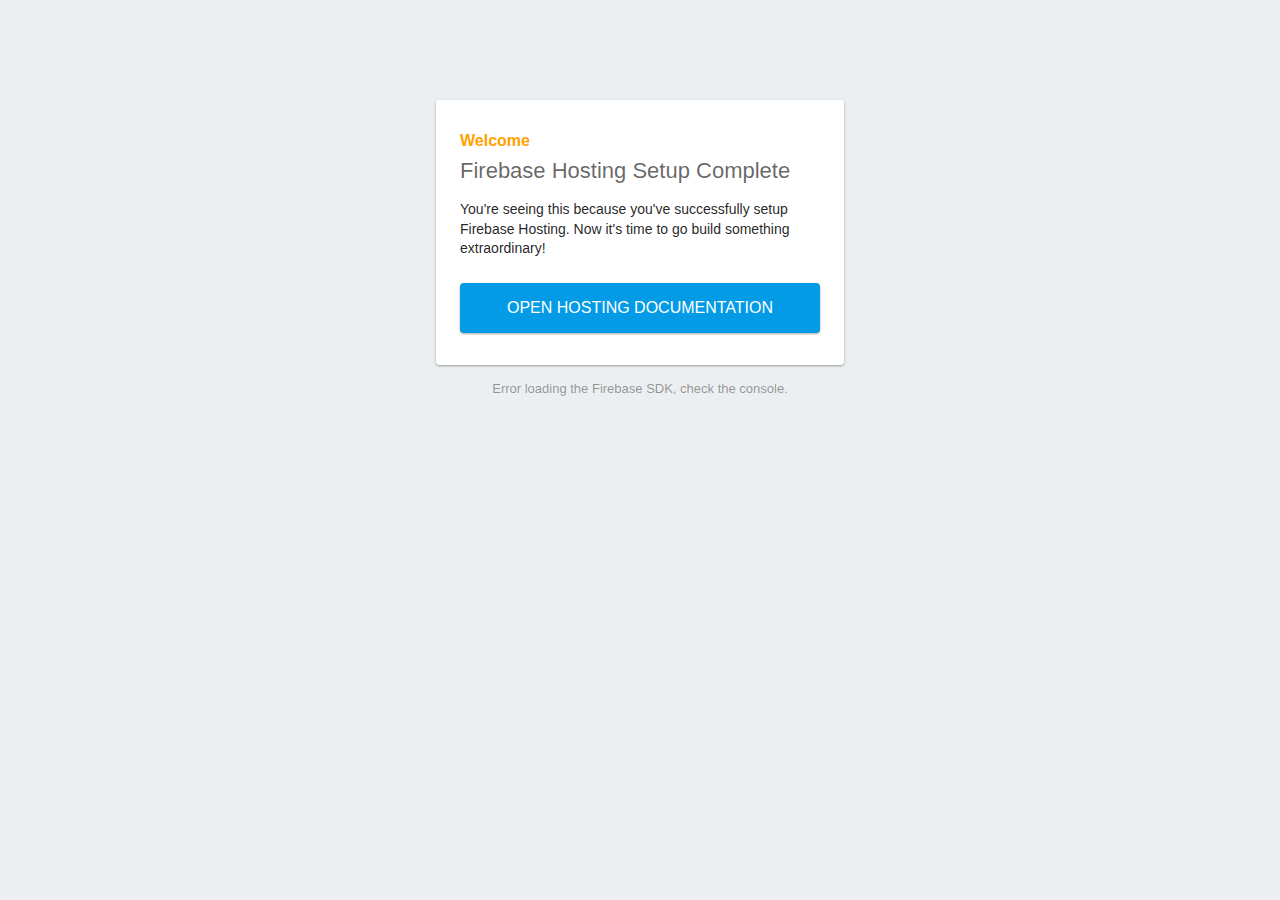
==== firebase/public/index.html @ 3fc2c060 "Firebase Setup" ====
<!DOCTYPE html>
<html>
  <head>
    <meta charset="utf-8">
    <meta name="viewport" content="width=device-width, initial-scale=1">
    <title>Welcome to Firebase Hosting</title>

    <!-- update the version number as needed -->
    <script defer src="/__/firebase/7.0.0/firebase-app.js"></script>
    <!-- include only the Firebase features as you need -->
    <script defer src="/__/firebase/7.0.0/firebase-auth.js"></script>
    <script defer src="/__/firebase/7.0.0/firebase-database.js"></script>
    <script defer src="/__/firebase/7.0.0/firebase-messaging.js"></script>
    <script defer src="/__/firebase/7.0.0/firebase-storage.js"></script>
    <!-- initialize the SDK after all desired features are loaded -->
    <script defer src="/__/firebase/init.js"></script>

    <style media="screen">
      body { background: #ECEFF1; color: rgba(0,0,0,0.87); font-family: Roboto, Helvetica, Arial, sans-serif; margin: 0; padding: 0; }
      #message { background: white; max-width: 360px; margin: 100px auto 16px; padding: 32px 24px; border-radius: 3px; }
      #message h2 { color: #ffa100; font-weight: bold; font-size: 16px; margin: 0 0 8px; }
      #message h1 { font-size: 22px; font-weight: 300; color: rgba(0,0,0,0.6); margin: 0 0 16px;}
      #message p { line-height: 140%; margin: 16px 0 24px; font-size: 14px; }
      #message a { display: block; text-align: center; background: #039be5; text-transform: uppercase; text-decoration: none; color: white; padding: 16px; border-radius: 4px; }
      #message, #message a { box-shadow: 0 1px 3px rgba(0,0,0,0.12), 0 1px 2px rgba(0,0,0,0.24); }
      #load { color: rgba(0,0,0,0.4); text-align: center; font-size: 13px; }
      @media (max-width: 600px) {
        body, #message { margin-top: 0; background: white; box-shadow: none; }
        body { border-top: 16px solid #ffa100; }
      }
    </style>
  </head>
  <body>
    <div id="message">
      <h2>Welcome</h2>
      <h1>Firebase Hosting Setup Complete</h1>
      <p>You're seeing this because you've successfully setup Firebase Hosting. Now it's time to go build something extraordinary!</p>
      <!-- 
	      <a target="_blank" href="https://firebase.google.com/docs/hosting/">Open Hosting Documentation</a>
      -->
	      
	      <a target="_blank" href="test.html">Open Hosting Documentation</a>
    </div>
    <p id="load">Firebase SDK Loading&hellip;</p>

    <script>
      document.addEventListener('DOMContentLoaded', function() {
        // // 🔥🔥🔥🔥🔥🔥🔥🔥🔥🔥🔥🔥🔥🔥🔥🔥🔥🔥🔥🔥🔥🔥🔥🔥🔥🔥🔥🔥🔥🔥🔥
        // // The Firebase SDK is initialized and available here!
        //
        // firebase.auth().onAuthStateChanged(user => { });
        // firebase.database().ref('/path/to/ref').on('value', snapshot => { });
        // firebase.messaging().requestPermission().then(() => { });
        // firebase.storage().ref('/path/to/ref').getDownloadURL().then(() => { });
        //
        // // 🔥🔥🔥🔥🔥🔥🔥🔥🔥🔥🔥🔥🔥🔥🔥🔥🔥🔥🔥🔥🔥🔥🔥🔥🔥🔥🔥🔥🔥🔥🔥

        try {
          let app = firebase.app();
          let features = ['auth', 'database', 'messaging', 'storage'].filter(feature => typeof app[feature] === 'function');
          document.getElementById('load').innerHTML = `Firebase SDK loaded with ${features.join(', ')}`;
        } catch (e) {
          console.error(e);
          document.getElementById('load').innerHTML = 'Error loading the Firebase SDK, check the console.';
        }
      });
    </script>
  </body>
</html>
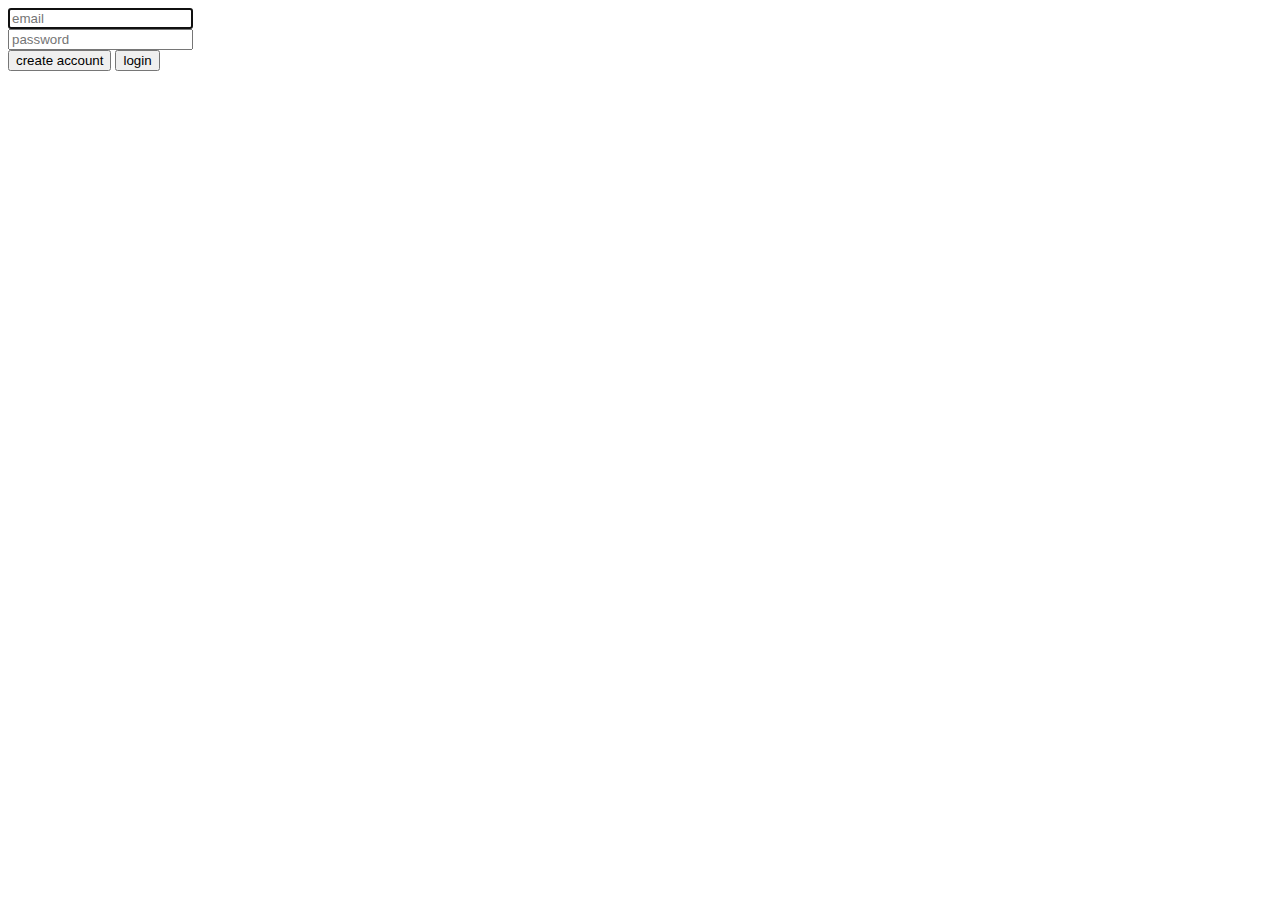
==== commit d9fefb4f: "Signup and Login" ====
--- a/firebase/public/index.html
+++ b/firebase/public/index.html
@@ -1,69 +1,31 @@
-<!DOCTYPE html>
-<html>
-  <head>
-    <meta charset="utf-8">
-    <meta name="viewport" content="width=device-width, initial-scale=1">
-    <title>Welcome to Firebase Hosting</title>
+<head>
+	<meta charset="utf-8">
+	<meta name="viewport" content="width=device-width, initial-scale=1">
+	<title>Welcome to Firebase Hosting</title>
 
-    <!-- update the version number as needed -->
-    <script defer src="/__/firebase/7.0.0/firebase-app.js"></script>
-    <!-- include only the Firebase features as you need -->
-    <script defer src="/__/firebase/7.0.0/firebase-auth.js"></script>
-    <script defer src="/__/firebase/7.0.0/firebase-database.js"></script>
-    <script defer src="/__/firebase/7.0.0/firebase-messaging.js"></script>
-    <script defer src="/__/firebase/7.0.0/firebase-storage.js"></script>
-    <!-- initialize the SDK after all desired features are loaded -->
-    <script defer src="/__/firebase/init.js"></script>
+	<!-- update the version number as needed -->
+	<script defer src="/__/firebase/7.0.0/firebase-app.js"></script>
+	<!-- include only the Firebase features as you need -->
+	<script defer src="/__/firebase/7.0.0/firebase-auth.js"></script>
+	<script defer src="/__/firebase/7.0.0/firebase-database.js"></script>
+	<script defer src="/__/firebase/7.0.0/firebase-messaging.js"></script>
+	<script defer src="/__/firebase/7.0.0/firebase-storage.js"></script>
+	<!-- initialize the SDK after all desired features are loaded -->
+	<script defer src="/__/firebase/init.js"></script>
 
-    <style media="screen">
-      body { background: #ECEFF1; color: rgba(0,0,0,0.87); font-family: Roboto, Helvetica, Arial, sans-serif; margin: 0; padding: 0; }
-      #message { background: white; max-width: 360px; margin: 100px auto 16px; padding: 32px 24px; border-radius: 3px; }
-      #message h2 { color: #ffa100; font-weight: bold; font-size: 16px; margin: 0 0 8px; }
-      #message h1 { font-size: 22px; font-weight: 300; color: rgba(0,0,0,0.6); margin: 0 0 16px;}
-      #message p { line-height: 140%; margin: 16px 0 24px; font-size: 14px; }
-      #message a { display: block; text-align: center; background: #039be5; text-transform: uppercase; text-decoration: none; color: white; padding: 16px; border-radius: 4px; }
-      #message, #message a { box-shadow: 0 1px 3px rgba(0,0,0,0.12), 0 1px 2px rgba(0,0,0,0.24); }
-      #load { color: rgba(0,0,0,0.4); text-align: center; font-size: 13px; }
-      @media (max-width: 600px) {
-        body, #message { margin-top: 0; background: white; box-shadow: none; }
-        body { border-top: 16px solid #ffa100; }
-      }
-    </style>
-  </head>
-  <body>
-    <div id="message">
-      <h2>Welcome</h2>
-      <h1>Firebase Hosting Setup Complete</h1>
-      <p>You're seeing this because you've successfully setup Firebase Hosting. Now it's time to go build something extraordinary!</p>
-      <!-- 
-	      <a target="_blank" href="https://firebase.google.com/docs/hosting/">Open Hosting Documentation</a>
-      -->
-	      
-	      <a target="_blank" href="test.html">Open Hosting Documentation</a>
-    </div>
-    <p id="load">Firebase SDK Loading&hellip;</p>
+	<script src = "index.js"></script>
+	<script src = "common.js"></script>
+	<script src = "login.js"></script>
+</head>
 
-    <script>
-      document.addEventListener('DOMContentLoaded', function() {
-        // // 🔥🔥🔥🔥🔥🔥🔥🔥🔥🔥🔥🔥🔥🔥🔥🔥🔥🔥🔥🔥🔥🔥🔥🔥🔥🔥🔥🔥🔥🔥🔥
-        // // The Firebase SDK is initialized and available here!
-        //
-        // firebase.auth().onAuthStateChanged(user => { });
-        // firebase.database().ref('/path/to/ref').on('value', snapshot => { });
-        // firebase.messaging().requestPermission().then(() => { });
-        // firebase.storage().ref('/path/to/ref').getDownloadURL().then(() => { });
-        //
-        // // 🔥🔥🔥🔥🔥🔥🔥🔥🔥🔥🔥🔥🔥🔥🔥🔥🔥🔥🔥🔥🔥🔥🔥🔥🔥🔥🔥🔥🔥🔥🔥
-
-        try {
-          let app = firebase.app();
-          let features = ['auth', 'database', 'messaging', 'storage'].filter(feature => typeof app[feature] === 'function');
-          document.getElementById('load').innerHTML = `Firebase SDK loaded with ${features.join(', ')}`;
-        } catch (e) {
-          console.error(e);
-          document.getElementById('load').innerHTML = 'Error loading the Firebase SDK, check the console.';
-        }
-      });
-    </script>
-  </body>
+<body>
+	<div id="login">
+		<input type="text" id="email" placeholder="email" autofocus>
+		<br>
+		<input type="password" id="password" placeholder="password">
+		<br>
+		<button onclick="signup()">create account</button>
+		<button onclick="login()">login</button>
+	</div>
+</body>
 </html>
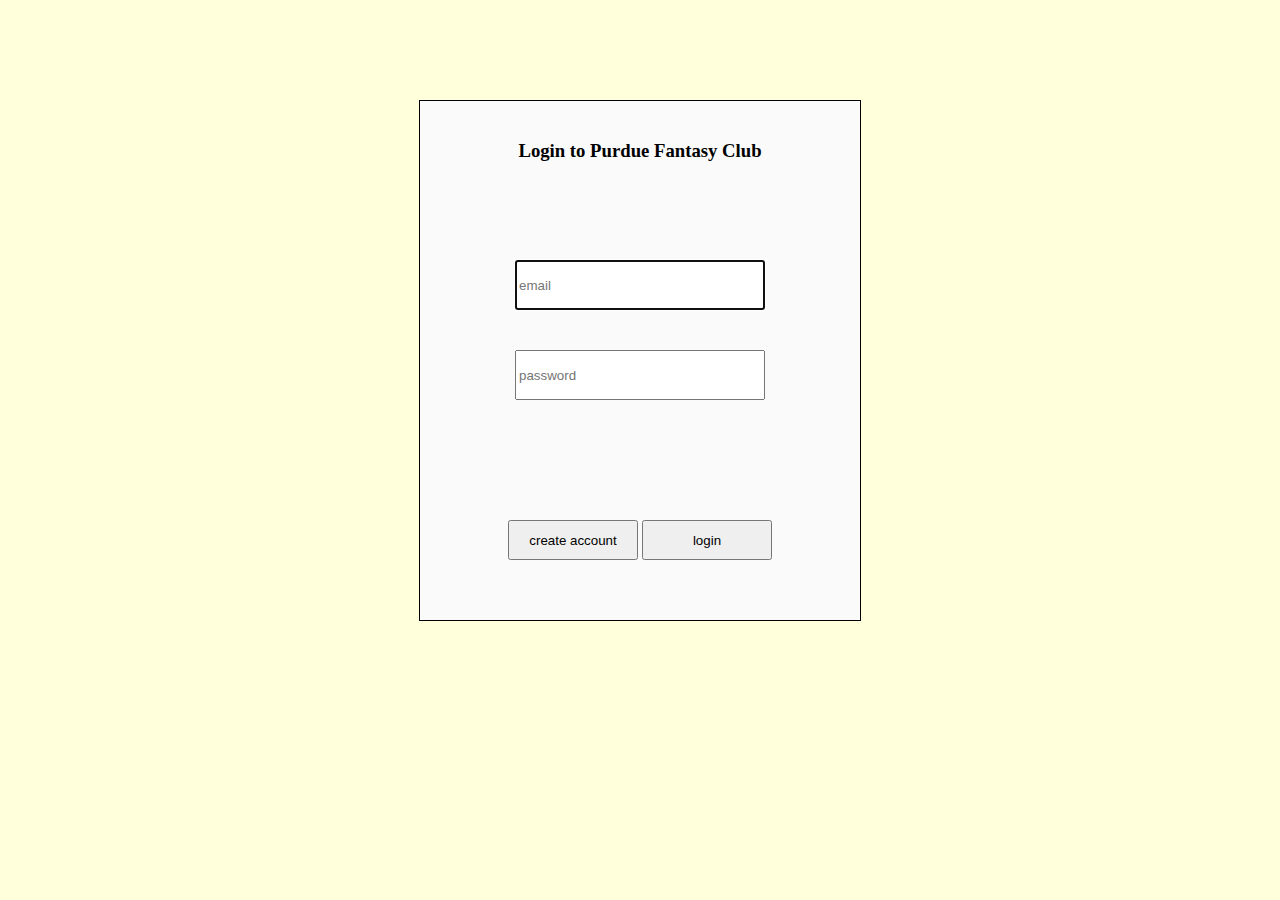
==== commit f61a104a: "Item Lookup & More Skeleton" ====
--- a/firebase/public/index.html
+++ b/firebase/public/index.html
@@ -2,7 +2,6 @@
 	<meta charset="utf-8">
 	<meta name="viewport" content="width=device-width, initial-scale=1">
 	<title>Welcome to Firebase Hosting</title>
-
 	<!-- update the version number as needed -->
 	<script defer src="/__/firebase/7.0.0/firebase-app.js"></script>
 	<!-- include only the Firebase features as you need -->
@@ -13,19 +12,24 @@
 	<!-- initialize the SDK after all desired features are loaded -->
 	<script defer src="/__/firebase/init.js"></script>
 
+	<script src = "common.js"></script>
 	<script src = "index.js"></script>
-	<script src = "common.js"></script>
 	<script src = "login.js"></script>
+
+	<link rel="stylesheet" href="common.css">
+	<link rel="stylesheet" href="index.css">
 </head>
 
 <body>
 	<div id="login">
-		<input type="text" id="email" placeholder="email" autofocus>
-		<br>
-		<input type="password" id="password" placeholder="password">
-		<br>
-		<button onclick="signup()">create account</button>
-		<button onclick="login()">login</button>
+		<h3><strong>Login to Purdue Fantasy Club</strong></h3>
+		<div id="loginInput">
+			<input type="text" id="email" placeholder="email" autofocus>
+			<br>
+			<input type="password" id="password" placeholder="password">
+		</div>
+		<button id="signupBtn" onclick="signup()">create account</button>
+		<button id="loginBtn"onclick="login()">login</button>
 	</div>
 </body>
 </html>
--- a/firebase/public/common.css
+++ b/firebase/public/common.css
@@ -0,0 +1,3 @@
+body {
+	background-color: rgb(255, 255, 220);
+}
--- a/firebase/public/index.css
+++ b/firebase/public/index.css
@@ -0,0 +1,30 @@
+* {
+}
+
+#login {
+	border: 1px solid black;
+	width: 400px;
+	margin: 100px auto;
+	text-align: center;
+	padding: 20px 20px 0px 20px;
+	background-color: rgb(250, 250, 250); 
+}
+
+#login h3 {
+	padding-bottom: 60px;
+}
+#email, #password {
+	height: 50px;
+    width: 250px;
+    margin: 20px;
+}
+
+#loginInput {
+	margin-bottom: 100px;
+}
+
+#loginBtn, #signupBtn {
+	height: 40px;
+	width: 130px;
+	margin-bottom: 60px;
+}
